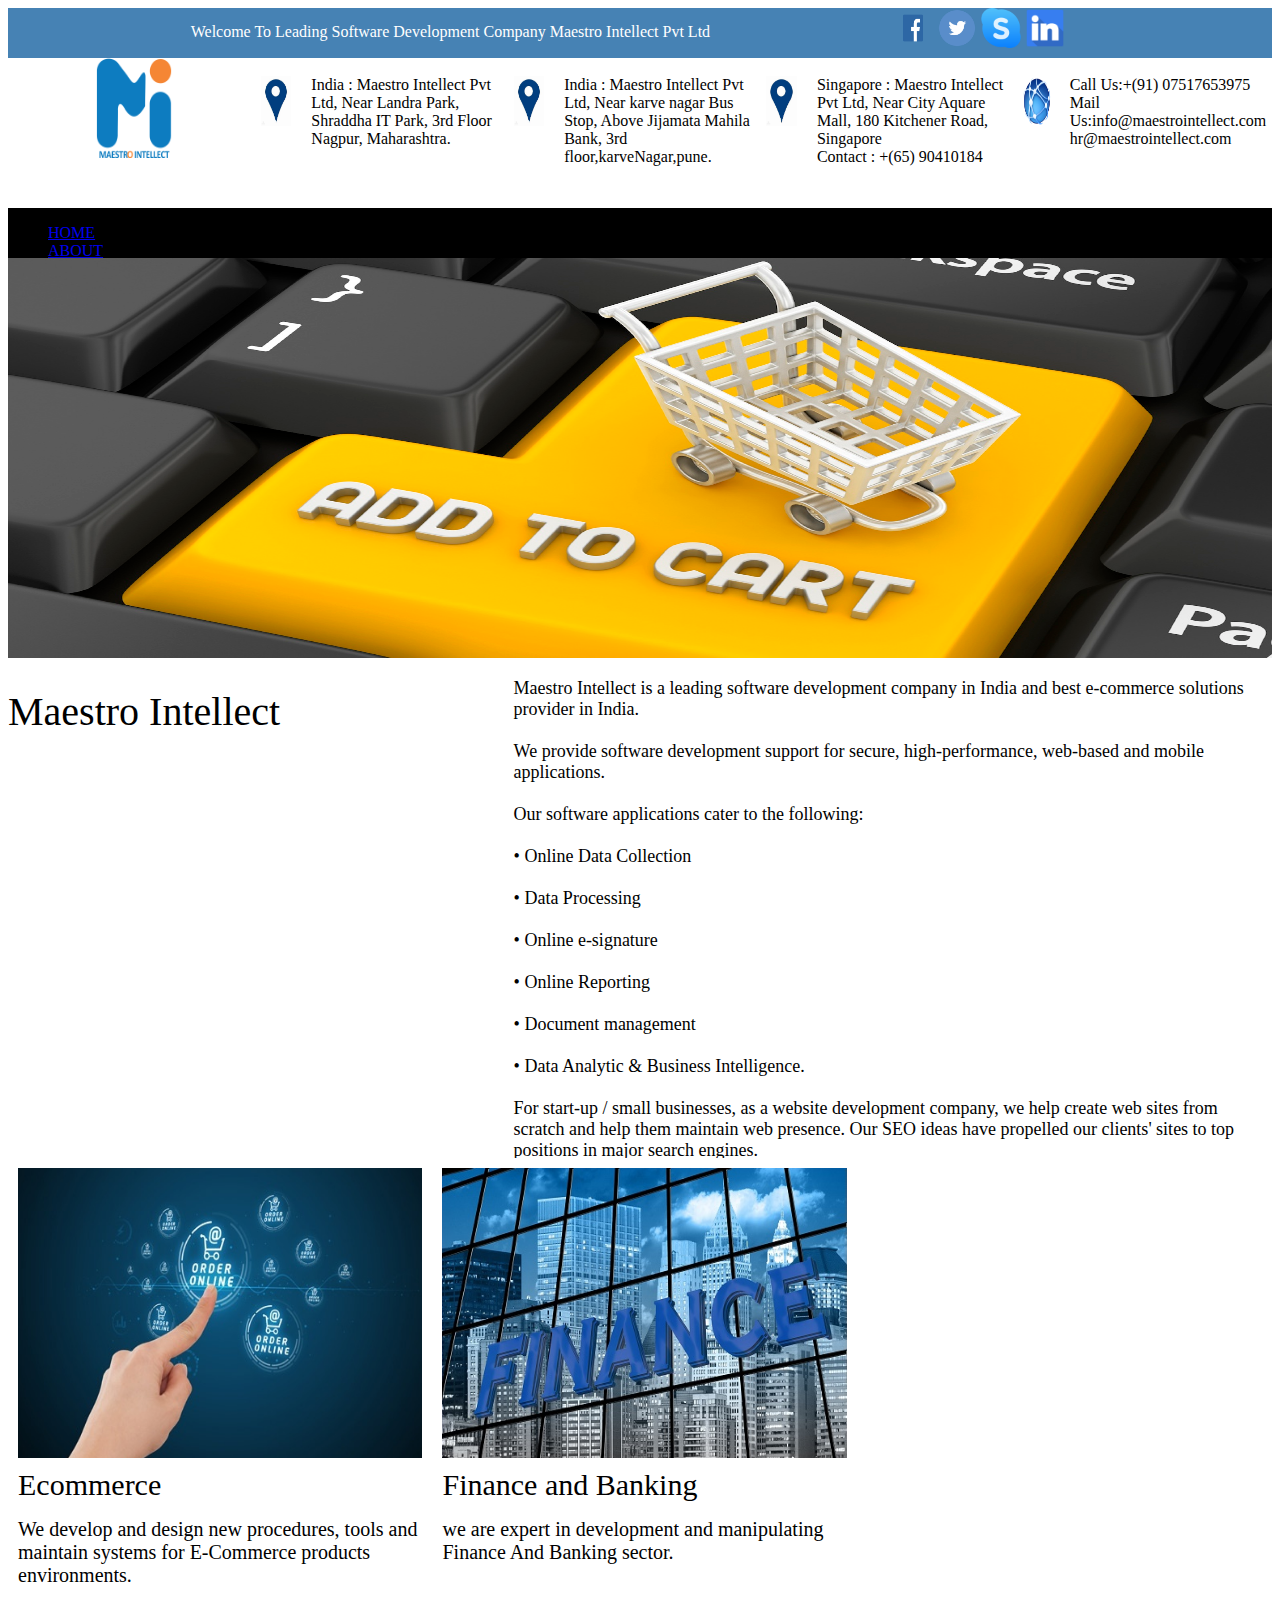
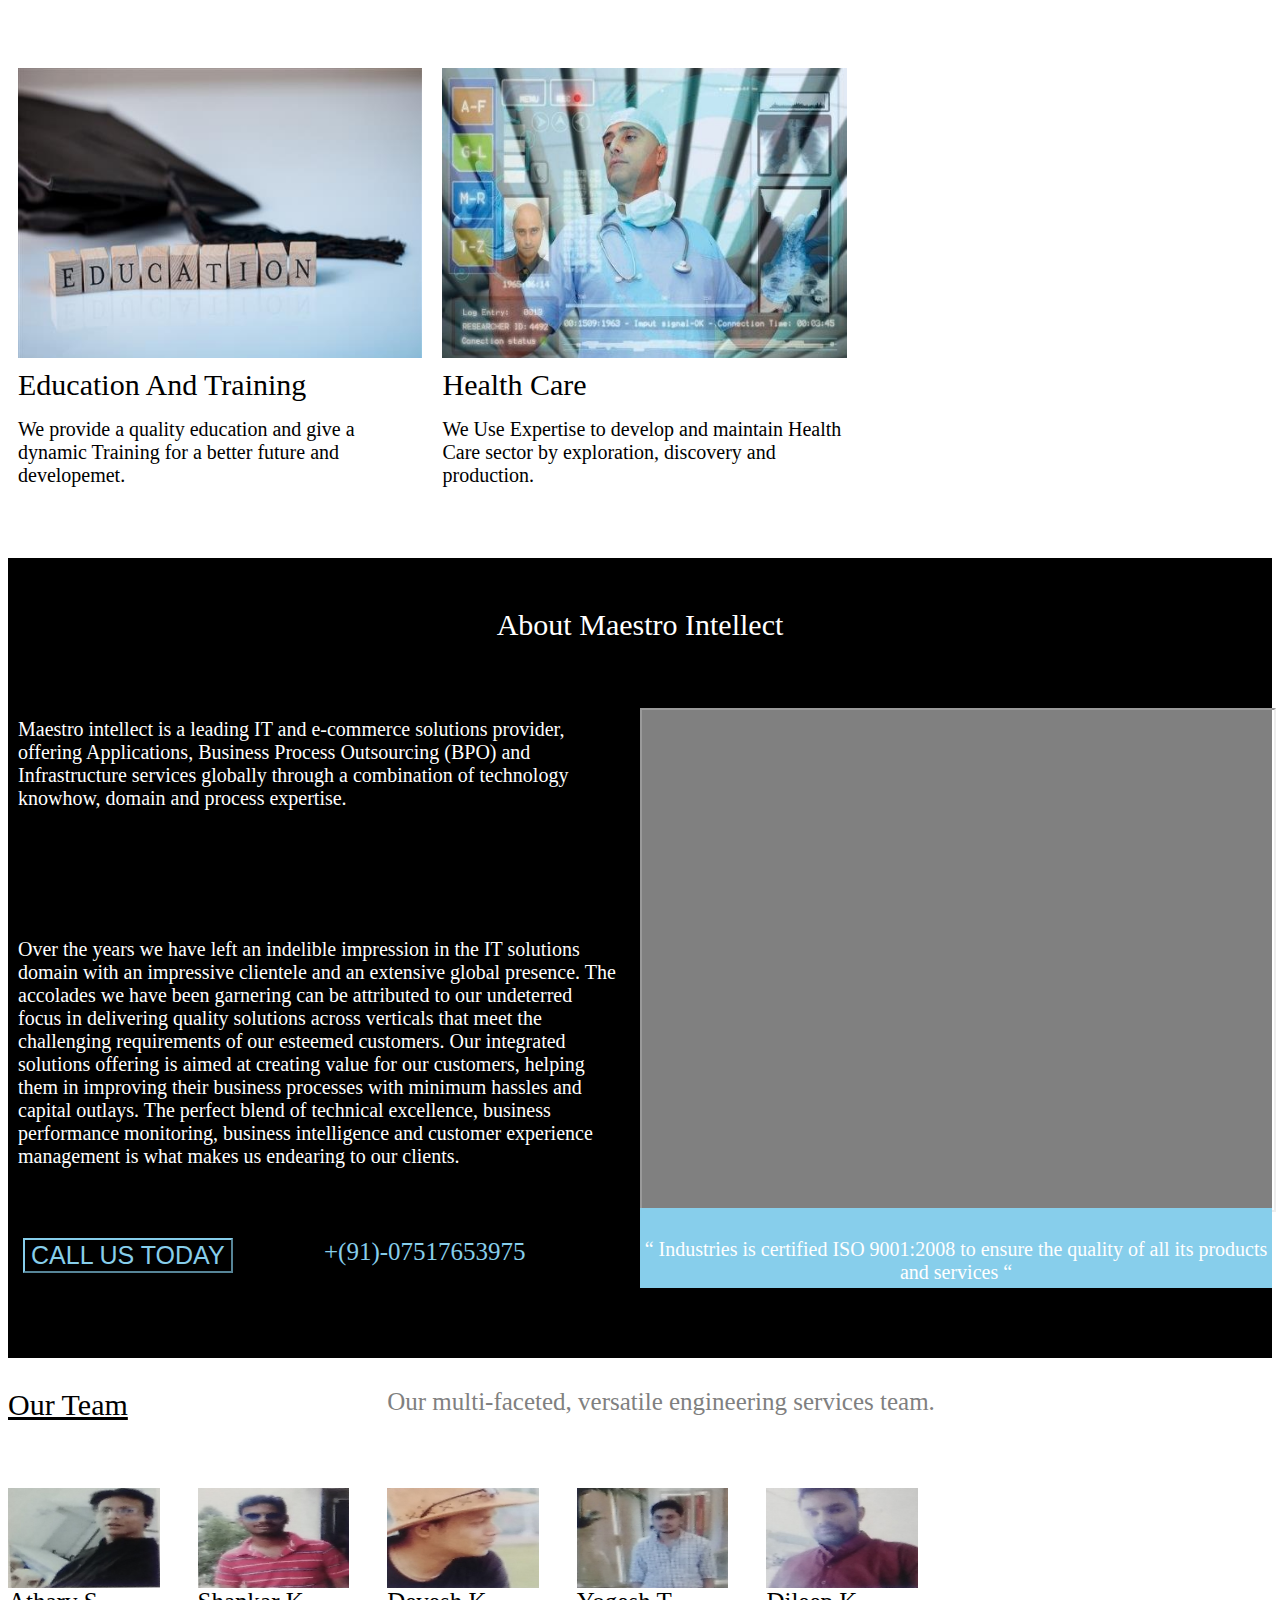
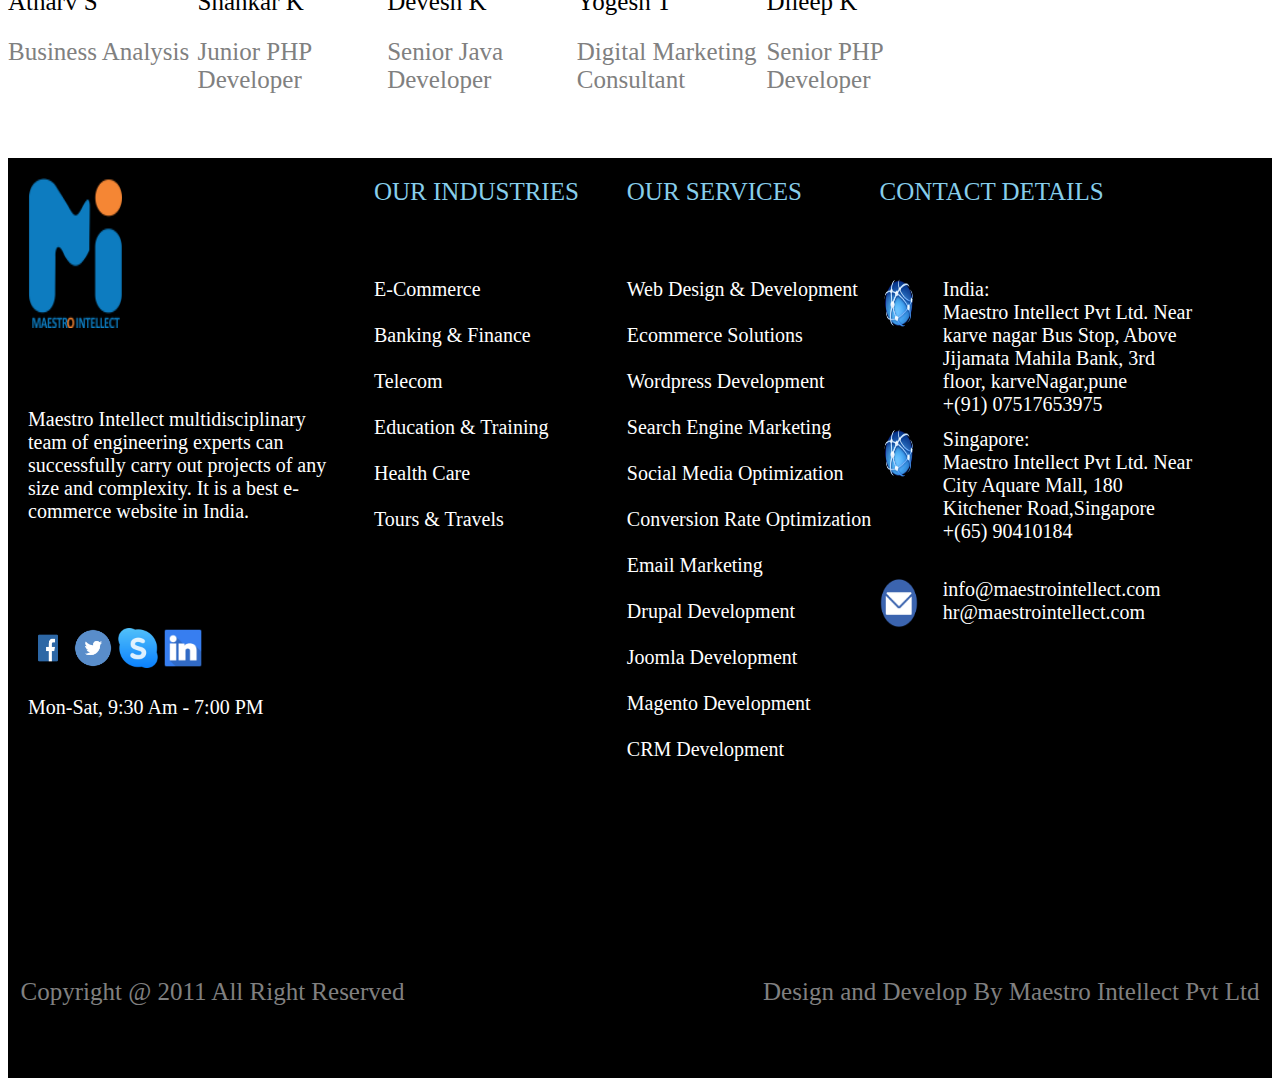
==== index.html @ c9f1bfad "static website demo" ====
<!DOCTYPE html>
<html>
<head>
	   <title> Maestro </title> 
<!-----------------external css------------------------>
	<link href="Maestro.css" rel="stylesheet" type="text/css">
	
<style>

	.a{
	background-color:steelblue;
	color:white;
	height:50px;
	width:100%;
	float:left;
	}

	.a1{
	background-color:steelblue;
	color:white;
	height:35px;
	width:70%;
	float:left;
	text-align:center;
	padding-top:15px;
	}
	
	.a2{
	background-color:steelblue;
	color:white;
	height:50px;
	width:30%;
	float:left;
	}

	.b{
	background-color:black;
	color:white;
	height:150px;
	width:100%;
	float:left;
	}

	.b1{
	background-color:white;
	color:white;
	height:150px;
	width:20%;
	float:left;
	text-align:center;
	}

	.b2{
	background-color:white;
	color:black;
	height:150px;
	width:20%;
	float:left;
	}

	.b21{
	background-color:white;
	color:black;
	height:150px;
	width:20%;
	float:left;
	}
	
	.b22{
	background-color:white;
	color:black;
	height:150px;
	width:80%;
	float:left;
	}

	.b3{
	background-color:white;
	color:black;
	height:150px;
	width:20%;
	float:left;
	}
	
	.b31{
	background-color:white;
	color:black;
	height:150px;
	width:20%;
	float:left;
	}
	
	.b32{
	background-color:white;
	color:black;
	height:150px;
	width:80%;
	float:left;
	}
		
	.b4{
	background-color:white;
	color:black;
	height:150px;
	width:20%;
	float:left;
	}

   .b41{
	background-color:white;
	color:black;
	height:150px;
	width:20%;
	float:left;
	}
	
	.b42{
	background-color:white;
	color:black;
	height:150px;
	width:80%;
	float:left;
	}
	
	.b5{
	background-color:white;
	color:black;
	height:150px;
	width:20%;
	float:left;
	}

	.b51{
	background-color:white;
	color:black;
	height:150px;
	width:20%;
	float:left;
	}
	
	.b52{
	background-color:white;
	color:black;
	height:150px;
	width:80%;
	float:left;
	}
	
	.c{
		background-color:black;
		height:50px;
		width:100%;
		float:left;
	}

	.d{
	background-color:black;
	color:white;
	height:400px;
	width:100%;
	float:left;
	}
	
	.e{
	background-color:black;
	color:white;
	height:500px;
	width:100%;
	float:left;
	}
	
	.e1{
	background-color:white;
	color:black;
	height:500px;
	width:40%;
	float:left;
	padding-top:30px;
	font-size:40px;
	}
	
	.e2{
	background-color:white;
	color:black;
	text-align:left;
	height:500px;
	width:60%;
	float:left;
	font-size:18px;
	padding-top:20px;
	}
	
	.f{
	background-color:white;
	color:white;
	height:500px;
	width:100%;
	float:left;
	}
	
	.f1{
	background-color:white;
	color:white;
	height:300px;
	width:100%;
	float:left;
	}
	
	.f11{
	background-color:blue;
	color:white;
	height:300px;
	width:32%;
	float:left;
	margin:10px;
	}
	
	.f12{
	background-color:green;
	color:white;
	height:300px;
	width:32%;
	float:left;
	margin:10px;
	}
	
	.f13{
	background-color:blue;
	color:white;
	height:300px;
	width:32%;
	float:left;
	margin:10px;
	}
	
	.f2{
	background-color:white;
	color:white;
	height:200px;
	width:100%;
	float:left;
	}
	
	.f21{
	background-color:blue;
	color:white;
	height:200px;
	width:32%;
	float:left;
	margin:10px;
	}
	
	.f211{
	background-color:white;
	color:black;
	height:50px;
	width:100%;
	float:left;
	font-size:30px;
	}
	
	.f212{
	background-color:white;
	color:black;
	height:150px;
	width:100%;
	float:left;
	font-size:20px;
	}
	
	
	.f22{
	background-color:green;
	color:white;
	height:200px;
	width:32%;
	float:left;
	margin:10px;
	}
	
	.f221{
	background-color:white;
	color:black;
	height:50px;
	width:100%;
	float:left;
	font-size:30px;
	}
	
	.f222{
	background-color:white;
	color:black;
	height:150px;
	width:100%;
	float:left;
	font-size:20px;
	}
	
	.f23{
	background-color:blue;
	color:white;
	height:200px;
	width:32%;
	float:left;
	margin:10px;
	}
	
	.f231{
	background-color:white;
	color:black;
	height:50px;
	width:100%;
	float:left;
	font-size:30px;
	}
	
	.f232{
	background-color:white;
	color:black;
	height:150px;
	width:100%;
	float:left;
	font-size:20px;
	}
	
	
	.g{
	background-color:white;
	color:white;
	height:500px;
	width:100%;
	float:left;
	}
	
	.g1{
	background-color:white;
	color:white;
	height:300px;
	width:100%;
	float:left;
	}
	
	.g11{
	background-color:blue;
	color:white;
	height:300px;
	width:32%;
	float:left;
	margin:10px;
	}
	
	.g12{
	background-color:green;
	color:white;
	height:300px;
	width:32%;
	float:left;
	margin:10px;
	}
	
	.g13{
	background-color:blue;
	color:white;
	height:300px;
	width:32%;
	float:left;
	margin:10px;
	}
	
	.g2{
	background-color:white;
	color:white;
	height:200px;
	width:100%;
	float:left;
	}
	
	.g21{
	background-color:blue;
	color:white;
	height:200px;
	width:32%;
	float:left;
	margin:10px;
	}
	
	.g211{
	background-color:white;
	color:black;
	height:50px;
	width:100%;
	float:left;
	font-size:30px;
	}
	
	.g212{
	background-color:white;
	color:black;
	height:150px;
	width:100%;
	float:left;
	font-size:20px;
	}
	
	
	.g22{
	background-color:green;
	color:white;
	height:200px;
	width:32%;
	float:left;
	margin:10px;
	}
	
	.g221{
	background-color:white;
	color:black;
	height:50px;
	width:100%;
	float:left;
	font-size:30px;
	}
	
	.g222{
	background-color:white;
	color:black;
	height:150px;
	width:100%;
	float:left;
	font-size:20px;
	}
	
	.g23{
	background-color:blue;
	color:white;
	height:200px;
	width:32%;
	float:left;
	margin:10px;
	}
	
	.g231{
	background-color:white;
	color:black;
	height:50px;
	width:100%;
	float:left;
	font-size:30px;
	}
	
	.g232{
	background-color:white;
	color:black;
	height:150px;
	width:100%;
	float:left;
	font-size:20px;
	}
	
	.h{
	background-color:blue;
	color:white;
	height:800px;
	width:100%;
	float:left;
	}
	
	.h1{
	background-color:black;
	color:white;
	height:100px;
	width:100%;
	float:left;
	text-align:center;
	font-size:30px;
	padding-top:50px;
	}
	
	.h2{
	background-color:blue;
	color:white;
	height:500px;
	width:100%;
	float:left;
	}
	
	.h21{
	background-color:black;
	color:white;
	height:500px;
	width:50%;
	float:left;
	}
	
	.h211{
	background-color:black;
	color:white;
	height:200px;
	width:95%;
	float:left;
	font-size:20px;
	padding:10px;
	}
	
	.h212{
	background-color:black;
	color:white;
	height:300px;
	width:95%;
	float:left;
	font-size:20px;
	padding:10px;
	}
	
	.h22{
	background-color:grey;
	color:white;
	height:500px;
	width:50%;
	float:left;
	}
	
	.h3{
	background-color:black;
	color:white;
	height:200px;
	width:100%;
	float:left;
	padding-bottom:50px;
	}
	
	.h31{
	background-color:blue;
	color:white;
	height:200px;
	width:50%;
	float:left;
	}
	
	.h311{
	background-color:black;
	color:skyblue;
	height:180px;
	width:50%;
	float:left;
	padding-top:30px;
	font-size:20px;
	}
	
	.abc{
	background-color:black;
	color:skyblue;
	font-size:25px;
	border-color:skyblue;
	}
	
	.abc:hover{
	background-color:skyblue;
	color:white;
	}
	
	.h312{
	background-color:black;
	color:skyblue;
	height:180px;
	width:50%;
	float:left;
	padding-top:30px;
	font-size:25px;
	}
	
	.h32{
	background-color:skyblue;
	color:white;
	height:50px;
	width:50%;
	float:left;
	padding-top:30px;
	font-size:20px;
	text-align:center;
	}
	
	.i{
	background-color:white;
	color:black;
	height:400px;
	width:100%;
	float:left;
	}
	
	.i1{
	background-color:white;
	color:black;
	height:100px;
	width:100%;
	float:left;
	padding-top:30px;
	}
	
	.i11{
	background-color:white;
	color:black;
	height:100px;
	width:30%;
	float:left;
	font-size:30px;
	}
	
	.i12{
	background-color:white;
	color:grey;
	height:100px;
	width:70%;
	float:left;
	font-size:25px;
	}
	
	.i2{
	background-color:white;
	color:black;
	height:200px;
	width:100%;
	float:left;
	}
	
	.i21{
	background-color:white;
	color:black;
	height:200px;
	width:15%;
	float:left;
	}
	
	.i211{
	background-color:white;
	color:black;
	height:100px;
	width:100%;
	float:left;
	}
	
	.i212{
	background-color:white;
	color:black;
	height:50px;
	width:100%;
	float:left;
	font-size:25px;
	}
	
	.i213{
	background-color:white;
	color:grey;
	height:50px;
	width:100%;
	float:left;
	font-size:25px;
	}
	
	.i213:hover{
	background-color:white;
	color:steelblue;
	}
	
	.i22{
	background-color:white;
	color:black;
	height:200px;
	width:15%;
	float:left;
	}
	
	.i221{
	background-color:white;
	color:black;
	height:100px;
	width:100%;
	float:left;
	}
	
	.i222{
	background-color:white;
	color:black;
	height:50px;
	width:100%;
	float:left;
	font-size:25px;
	}
	
	.i223{
	background-color:white;
	color:grey;
	height:50px;
	width:80%;
	float:left;
	font-size:25px;
	}
	
	.i223:hover{
	background-color:white;
	color:steelblue;
	}
	
	.i23{
	background-color:white;
	color:black;
	height:200px;
	width:15%;
	float:left;
	}
	
	.i231{
	background-color:white;
	color:black;
	height:100px;
	width:100%;
	float:left;
	}
	
	.i232{
	background-color:white;
	color:black;
	height:50px;
	width:100%;
	float:left;
	font-size:25px;
	}
	
	.i233{
	background-color:white;
	color:grey;
	height:50px;
	width:100%;
	float:left;
	font-size:25px;
	}
	
	.i233:hover{
	background-color:white;
	color:steelblue;
	}
	
	.i24{
	background-color:white;
	color:black;
	height:200px;
	width:15%;
	float:left;
	}
	
	.i241{
	background-color:white;
	color:black;
	height:100px;
	width:100%;
	float:left;
	}
	
	.i242{
	background-color:white;
	color:black;
	height:50px;
	width:100%;
	float:left;
	font-size:25px;
	}
	
	.i243{
	background-color:white;
	color:grey;
	height:50px;
	width:100%;
	float:left;
	font-size:25px;
	}
	
	.i243:hover{
	background-color:white;
	color:steelblue;
	}
	
	.i25{
	background-color:white;
	color:black;
	height:200px;
	width:15%;
	float:left;
	}
	
	.i251{
	background-color:white;
	color:black;
	height:100px;
	width:100%;
	float:left;
	}
	
	.i252{
	background-color:white;
	color:black;
	height:50px;
	width:100%;
	float:left;
	font-size:25px;
	}
	
	.i253{
	background-color:white;
	color:grey;
	height:50px;
	width:100%;
	float:left;
	font-size:25px;
	}
	
	.i253:hover{
	background-color:white;
	color:steelblue;
	}
	
	.j{
	background-color:black;
	color:white;
	height:800px;
	width:100%;
	float:left;
	}
	
	.j1{
	background-color:black;
	color:white;
	height:800px;
	width:25%;
	float:left;
	margin:20px;
	}
	
	.j11{
	background-color:black;
	color:white;
	height:200px;
	width:100%;
	float:left;
	}
	
	.j12{
	background-color:black;
	color:white;
	height:200px;
	width:100%;
	float:left;
	font-size:20px;
	padding-top:30px;
	}
	
	.j13{
	background-color:black;
	color:white;
	height:200px;
	width:100%;
	float:left;
	padding-top:20px;
	font-size:20px;
	}
	
	
	.j2{
	background-color:black;
	color:white;
	height:800px;
	width:20%;
	float:left;
	margin-left:10px;
	}
	
	.j21{
	background-color:black;
	color:skyblue;
	height:100px;
	width:100%;
	float:left;
	font-size:25px;
	margin-top:20px;
	}
	
	.j22{
	background-color:black;
	color:white;
	height:700px;
	width:100%;
	float:left;
	font-size:20px;
	}
	.j22:hover{
	color:skyblue;
	}
	
	.j3{
	background-color:black;
	color:white;
	height:800px;
	width:20%;
	float:left;
	}
	
	.j31{
	background-color:black;
	color:skyblue;
	height:100px;
	width:100%;
	float:left;
	font-size:25px;
	margin-top:20px;
	}
	
	.j32{
	background-color:black;
	color:white;
	height:700px;
	width:100%;
	float:left;
	font-size:20px;
	}
	
	.j32:hover{
	color:skyblue;
	}
	
	.j4{
	background-color:black;
	color:white;
	height:800px;
	width:25%;
	float:left;
	}
	
	.j41{
	background-color:black;
	color:skyblue;
	height:100px;
	width:100%;
	float:left;
	margin-top:20px;
	font-size:25px;
	}
	
	.j42{
	background-color:black;
	color:white;
	height:150px;
	width:100%;
	float:left;
	}
	
	.j421{
	background-color:black;
	color:white;
	height:150px;
	width:20%;
	float:left;
	}
	
	.j422{
	background-color:black;
	color:white;
	height:150px;
	width:80%;
	float:left;
	font-size:20px;
	}
		
	.j43{
	background-color:black;
	color:white;
	height:150px;
	width:100%;
	float:left;
	}

   .j431{
	background-color:black;
	color:white;
	height:150px;
	width:20%;
	float:left;
	}
	
	.j432{
	background-color:black;
	color:white;
	height:150px;
	width:80%;
	float:left;
	font-size:20px;
	}
	
	.j44{
	background-color:black;
	color:white;
	height:150px;
	width:100%;
	float:left;
	}

	.j441{
	background-color:black;
	color:white;
	height:150px;
	width:20%;
	float:left;
	}
	
	.j442{
	background-color:black;
	color:white;
	height:150px;
	width:80%;
	float:left;
	font-size:20px;
	}
	
	.k{
	background-color:black;
	color:white;
	height:100px;
	width:100%;
	float:left;
	padding-top:20px;
	}
	
	.k1{
	background-color:black;
	color:grey;
	height:80px;
	width:50%;
	float:left;
	font-size:25px;
	}
	
	.k2{
	background-color:black;
	color:grey;
	height:80px;
	width:50%;
	float:left;
	font-size:25px;
	text-align:right;
	}
	
	
	
</style>
</head>
<body>
<!---------------------------------------first row--------------------------------------------------->
	<div class="a">
		<div class="a1"> Welcome To Leading Software Development Company Maestro Intellect Pvt Ltd </div>
		<div class="a2">
		<a href="http://www.facebook.com" target="_blank";> <img src="images/fb-logo.png"  style="height:40px;width:40px"></a>
		<a href="http://www.twitter.com" target="_blank";> <img src="images/tweet.png"  style="height:40px;width:40px"></a>
		<a href="http://www.skype.com" target="_blank";> <img src="images/skype.png"  style="height:40px;width:40px"></a>
		<a href="http://www.linkedin.com" target="_blank";> <img src="images/linkdin.png"  style="height:40px;width:40px"></a>
		</div>
	</div>
	
	<!-----------------------------------2nd row-------------------------------------------------------->
	<div class="b">
		<div class="b1"> 
			 <img src="images/milogo.png"  style="height:100px;width:30%">
		</div>
		
		<div class="b2"> 
			<div class="b21"><br> <img src="images/map.jfif"  style="height:50px;width:60%"> </div>	
			<div class="b22"><br> India : Maestro Intellect Pvt Ltd, Near Landra Park, Shraddha IT Park, 3rd Floor Nagpur, Maharashtra.</div>	
		</div>
		
		<div class="b3"> 
			<div class="b31"><br> <img src="images/map.jfif"  style="height:50px;width:60%"> </div>	
			<div class="b32"><br> India : Maestro Intellect Pvt Ltd, Near karve nagar Bus Stop, Above Jijamata Mahila Bank, 3rd floor,karveNagar,pune. </div>	
		</div>	
		
		<div class="b4"> 
			<div class="b41"><br> <img src="images/map.jfif"  style="height:50px;width:60%"> </div>	
			<div class="b42"><br> Singapore : Maestro Intellect Pvt Ltd, Near City Aquare Mall, 180 Kitchener Road, Singapore <br> Contact : +(65) 90410184 </div>	
		</div>
		
		<div class="b5"> 
			<div class="b51"><br> <img src="images/www.png"  style="height:50px;width:70%"> </div>	
			<div class="b52"><br> Call Us:+(91) 07517653975 <br> Mail Us:info@maestrointellect.com  hr@maestrointellect.com </div>	
		</div>	
	</div>	
<!---------------------------------------------3rd row------------------------------------------------------>
	<div class="c">
		<div class="navbar">
			<ul>
				<li><a href="#">HOME</a></li>
				<li><a href="#">ABOUT</a></li>
				<li><a href="#">INDUSTRIES</a></li>
				<li><a href="#">SERVICES</a></li>
				<li><a href="#">CAREER</a></li>
				<li><a href="#">CONTACT US</a></li>
			</ul>
		</div>
	</div>
	
	
<!-------------------------------------4th row---------------------------------------->
	<div class="d"> <img src="images/cart.jpg"  style="height:400px;width:100%;"> </div>	
<!---------------------------------------------5th row-------------------------------------------------------->
	<div class="e"> 
		<div class="e1">  Maestro Intellect </div>	
		<div class="e2"> Maestro Intellect is a leading software development company in India and best e-commerce solutions provider in India.<br><br>
	We provide software development support for secure, high-performance, web-based and mobile applications.<br><br>
	Our software applications cater to the following:<br><br>
	• Online Data Collection<br><br>
	• Data Processing<br><br>
	• Online e-signature<br><br>
	• Online Reporting<br><br>
	• Document management<br><br>
	• Data Analytic & Business Intelligence.<br><br>
	For start-up / small businesses, as a website development company, we help create web sites from scratch and help them maintain web presence. Our SEO ideas have propelled our clients' sites to top positions in major search engines.<br><br>
		</div>	
	</div>	
	
<!----------------------------------------------------6th row-------------------------------------------------->

	<div class="f"> 
		<div class="f1">
			<div class="f11">  <img src="images/f1.jpg"  style="height:300px;width:100%"> </div>
			<div class="f12">  <img src="images/f2.jpg"  style="height:300px;width:100%"> </div>
			<div class="f13">  <img src="images/f3.png"  style="height:300px;width:100%"> </div>
		</div>	
		
		<div class="f2">
			<div class="f21"> 
				<div class="f211"> Ecommerce </div>
				<div class="f212"> We develop and design new procedures, tools and maintain systems for E-Commerce products environments. </div>
			</div>
			<div class="f22">
				<div class="f221"> Finance and Banking </div>
				<div class="f222"> we are expert in development and manipulating Finance And Banking sector. </div>
			</div>
			<div class="f23"> 
				<div class="f231"> Telecom </div>
				<div class="f232"> We Develop and provide support and Maintain telecom system. </div>
			</div>
		</div>
	</div>
	
	
<!------------------------------------------------------7th row------------------------------------------------->	
	<div class="g"> 
		<div class="g1">
			<div class="g11"> <img src="images/g1.jpg"  style="height:300px;width:100%"> </div>
			<div class="g12"> <img src="images/g2.jpg"  style="height:300px;width:100%"> </div>
			<div class="g13"> <img src="images/g3.jpg"  style="height:300px;width:100%"> </div>
		</div>	
		
		<div class="g2">
			<div class="g21">  
				<div class="g211"> Education And Training </div>
				<div class="g212"> We provide a quality education and give a dynamic Training for a better future and developemet. </div>
			</div>
			<div class="g22">
				<div class="g221"> Health Care </div>
				<div class="g222"> We Use Expertise to develop and maintain Health Care sector by exploration, discovery and production. </div>
			</div>
			<div class="g23"> 
				<div class="g231"> Tours And Travels </div>
				<div class="g232"> Ensuring high reliability, efficient and optimal performance product and maintenance. </div>
			</div>
		</div>
	</div>
	
<!---------------------------------------------------------8th row----------------------------------------------->	
	<div class="h"> 
		<div class="h1"> About Maestro Intellect </div>
		<div class="h2"> 
			<div class="h21"> 
				<div class="h211"> Maestro intellect is a leading IT and e-commerce solutions provider, offering Applications, Business Process Outsourcing (BPO) and Infrastructure services globally through a combination of technology knowhow, domain and process expertise. </div>
				<div class="h212"> Over the years we have left an indelible impression in the IT solutions domain with an impressive clientele and an extensive global presence. The accolades we have been garnering can be attributed to our undeterred focus in delivering quality solutions across verticals that meet the challenging requirements of our esteemed customers. Our integrated solutions offering is aimed at creating value for our customers, helping them in improving their business processes with minimum hassles and capital outlays. The perfect blend of technical excellence, business performance monitoring, business intelligence and customer experience management is what makes us endearing to our clients.</div>
			</div>
			<div class="h22"> <iframe src="https://www.youtube.com/embed/uYGQcmZUTaw" style="height:500px; width:100%; ">  </iframe> </div>
		</div>
		<div class="h3"> 
			<div class="h31"> 
				<div class="h311"> &nbsp &nbsp<button class="abc">CALL US TODAY</button> </div>
				<div class="h312"> +(91)-07517653975 </div>
			</div>
			<div class="h32"> “ Industries is certified ISO 9001:2008 to ensure the quality of all its products and services “  </div>
		</div>
	</div>
	
	
	
<!---------------------------------------------------------9th row--------------------------------------------------->	
	<div class="i"> 
		<div class="i1"> 
			<div class="i11"> <u> Our Team </u> </div>
			<div class="i12"> Our multi-faceted, versatile engineering services team. </div>
		</div>
		
		<div class="i2"> 
			<div class="i21"> 
				<div class="i211">  <img src="images/i1.jpg"  style="height:100px;width:80%"> </div>
				<div class="i212"> Atharv S </div>
				<div class="i213"> Business Analysis </div>
			</div>
			
			<div class="i22">
				<div class="i221">  <img src="images/i2.jpg"  style="height:100px;width:80%"> </div>
				<div class="i222"> Shankar K </div>
				<div class="i223"> Junior PHP Developer</div>
			</div>
			
			<div class="i23"> 
				<div class="i231">  <img src="images/i3.jpg"  style="height:100px;width:80%"> </div>
				<div class="i232"> Devesh K </div>
				<div class="i233"> Senior Java Developer </div>
			</div>
			
			<div class="i24">
				<div class="i241">  <img src="images/i4.jpg"  style="height:100px;width:80%"> </div>
				<div class="i242"> Yogesh T </div>
				<div class="i243"> Digital Marketing Consultant </div>
			</div>
			
			<div class="i25">
				<div class="i251">   <img src="images/i5.jpg"  style="height:100px;width:80%"> </div>
				<div class="i252"> Dileep K </div>
				<div class="i253"> Senior PHP Developer</div>
			</div>
		
		
		</div>
	</div>




<!----------------------------------------------------------10th row--------------------------------------------------->
	
	<div class="j">
		<div class="j1"> 
			<div class="j11"> <img src="images/milogo.png"  style="height:150px;width:30%"> </div>
			<div class="j12"> Maestro Intellect multidisciplinary team of engineering experts can successfully carry out projects of any size and complexity. It is a best e-commerce website in India. </div>
			<div class="j13"> 
				<a href="http://www.facebook.com" target="_blank";> <img src="images/fb-logo.png"  style="height:40px;width:40px"></a>
				<a href="http://www.twitter.com" target="_blank";> <img src="images/tweet.png"  style="height:40px;width:40px"></a>
				<a href="http://www.skype.com" target="_blank";> <img src="images/skype.png"  style="height:40px;width:40px"></a>
				<a href="http://www.linkedin.com" target="_blank";> <img src="images/linkdin.png"  style="height:40px;width:40px"></a><br><br>
				Mon-Sat, 9:30 Am - 7:00 PM</div>
			</div>
			
		<div class="j2"> 
			<div class="j21"> OUR INDUSTRIES </div>
			<div class="j22"> E-Commerce<br><br> Banking & Finance<br><br> Telecom<br><br> Education & Training<br><br> Health Care<br><br> Tours & Travels </div>
		</div>
		
		<div class="j3"> 
			<div class="j31"> OUR SERVICES </div>
			<div class="j32"> Web Design & Development<br><br>
						Ecommerce Solutions<br><br>
						Wordpress Development<br><br>
						Search Engine Marketing<br><br>
						Social Media Optimization<br><br>
						Conversion Rate Optimization<br><br>
						Email Marketing<br><br>	
						Drupal Development<br><br>
						Joomla Development<br><br>
						Magento Development<br><br>
						CRM Development<br><br>
			</div>
		</div>
		
		<div class="j4">
			<div class="j41"> CONTACT DETAILS</div>
			
			<div class="j42"> 
					<div class="j421"> <img src="images/www.png"  style="height:50px;width:60%"> </div>
					
					<div class="j422">  India:<br>
						Maestro Intellect Pvt Ltd.
						Near karve nagar Bus Stop,
						Above Jijamata Mahila Bank, 
						3rd floor, karveNagar,pune<br>
						+(91) 07517653975
					</div>	
			</div>	
		
			<div class="j43"> 
					<div class="j431"> <img src="images/www.png"  style="height:50px;width:60%"> </div>	
					<div class="j432"> Singapore:<br>
						Maestro Intellect Pvt Ltd.
						Near City Aquare Mall,
						180 Kitchener Road,Singapore<br>
						+(65) 90410184
					</div>	
			</div>
		
			<div class="j44"> 
					<div class="j441"> <img src="images/email.png"  style="height:50px;width:60%"> </div>	
					<div class="j442"> info@maestrointellect.com  <br> hr@maestrointellect.com  </div>	
			</div>	
		</div>
	
	</div>

	
<!-------------------------------------------------------------11th row--------------------------------------------------->	
	
	<div class="k">
		<div class="k1">&nbsp Copyright @ 2011 All Right Reserved </div>
		<div class="k2"> Design and Develop By Maestro Intellect Pvt Ltd &nbsp </div>
	</div>
	
	
</body>
</html>
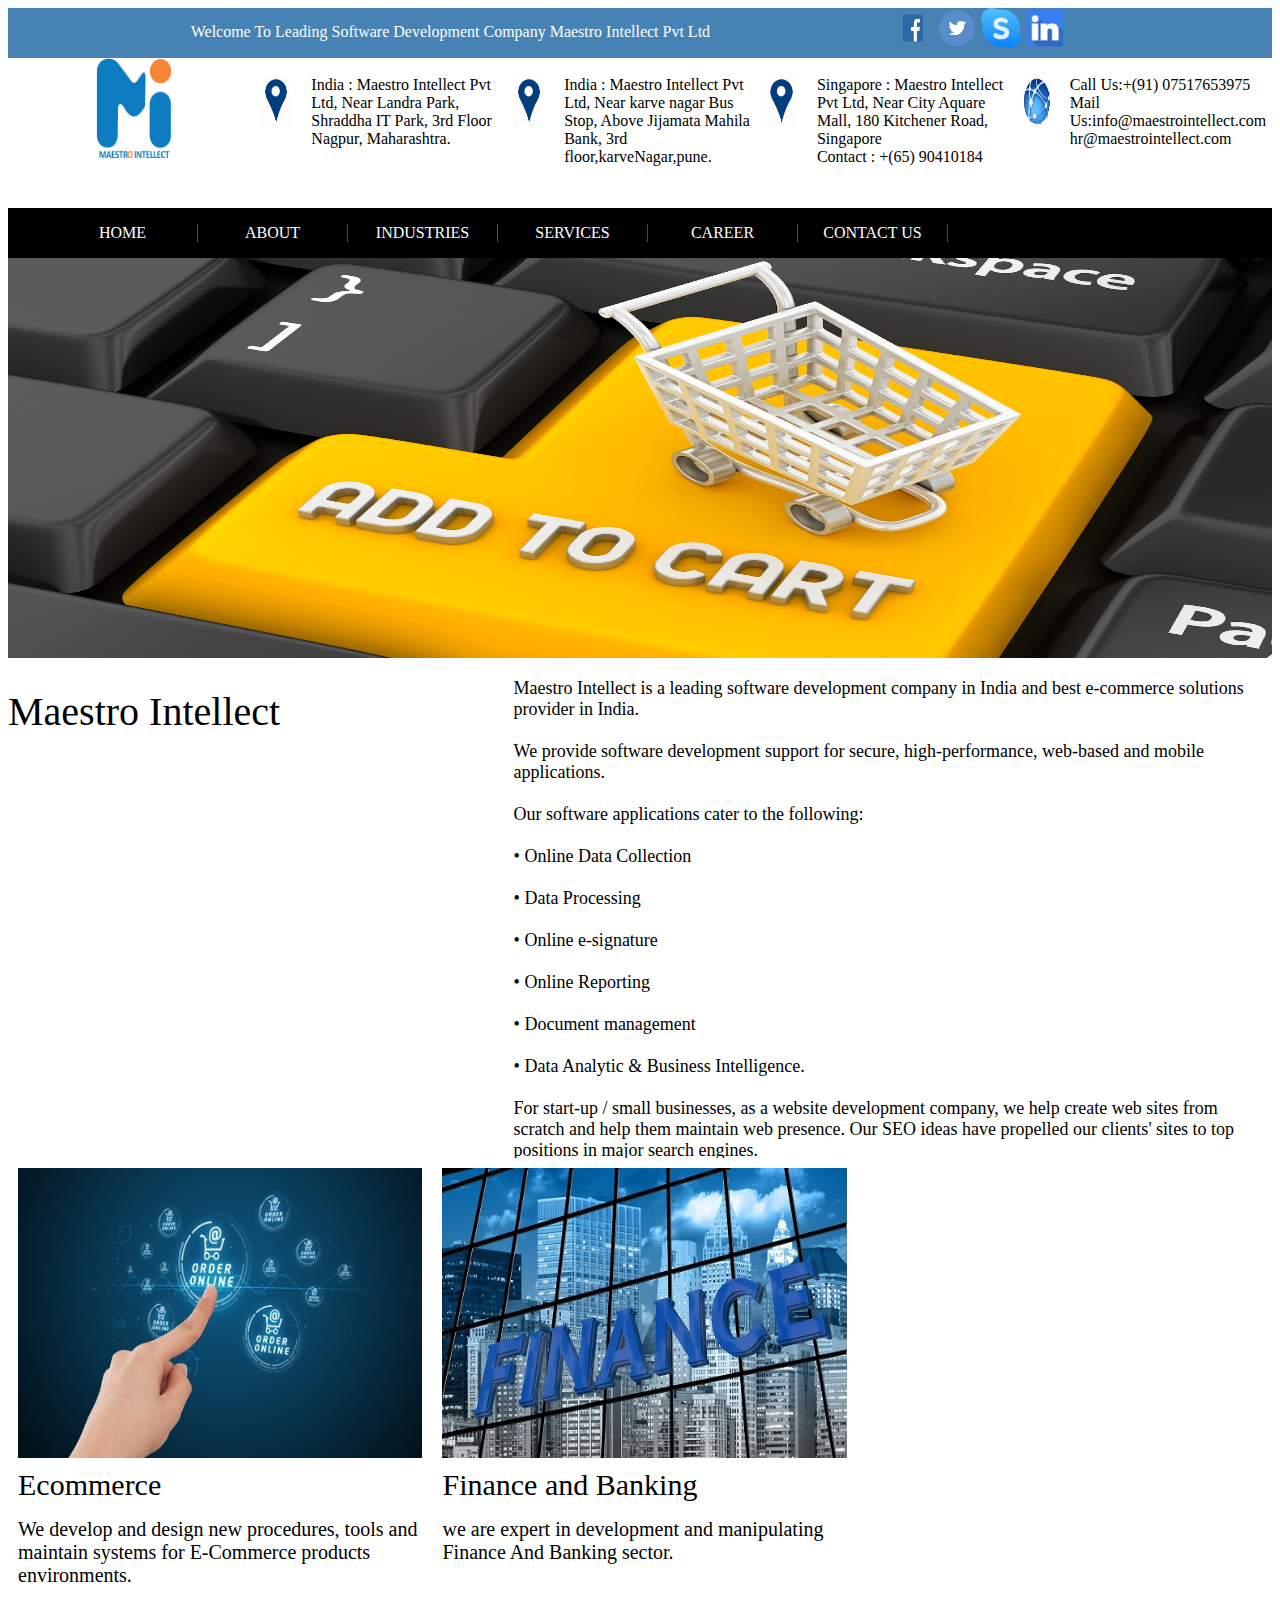
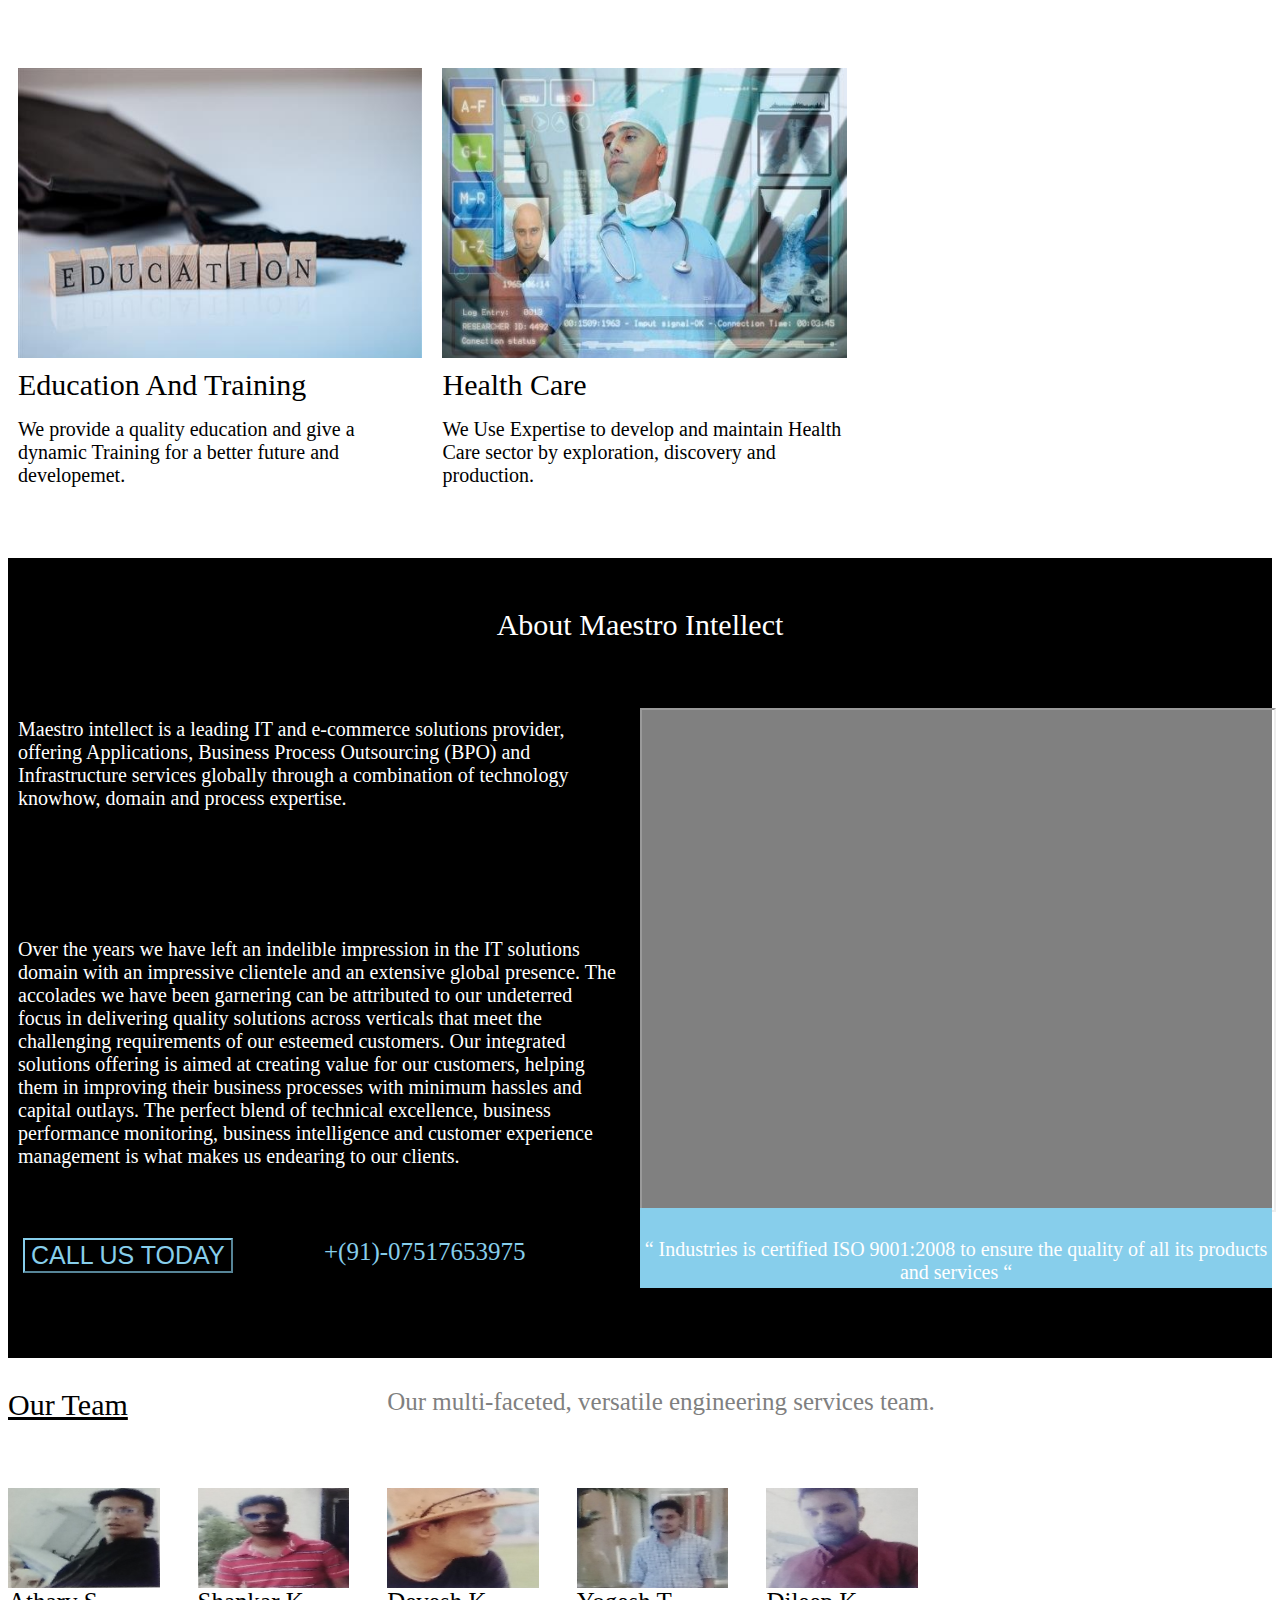
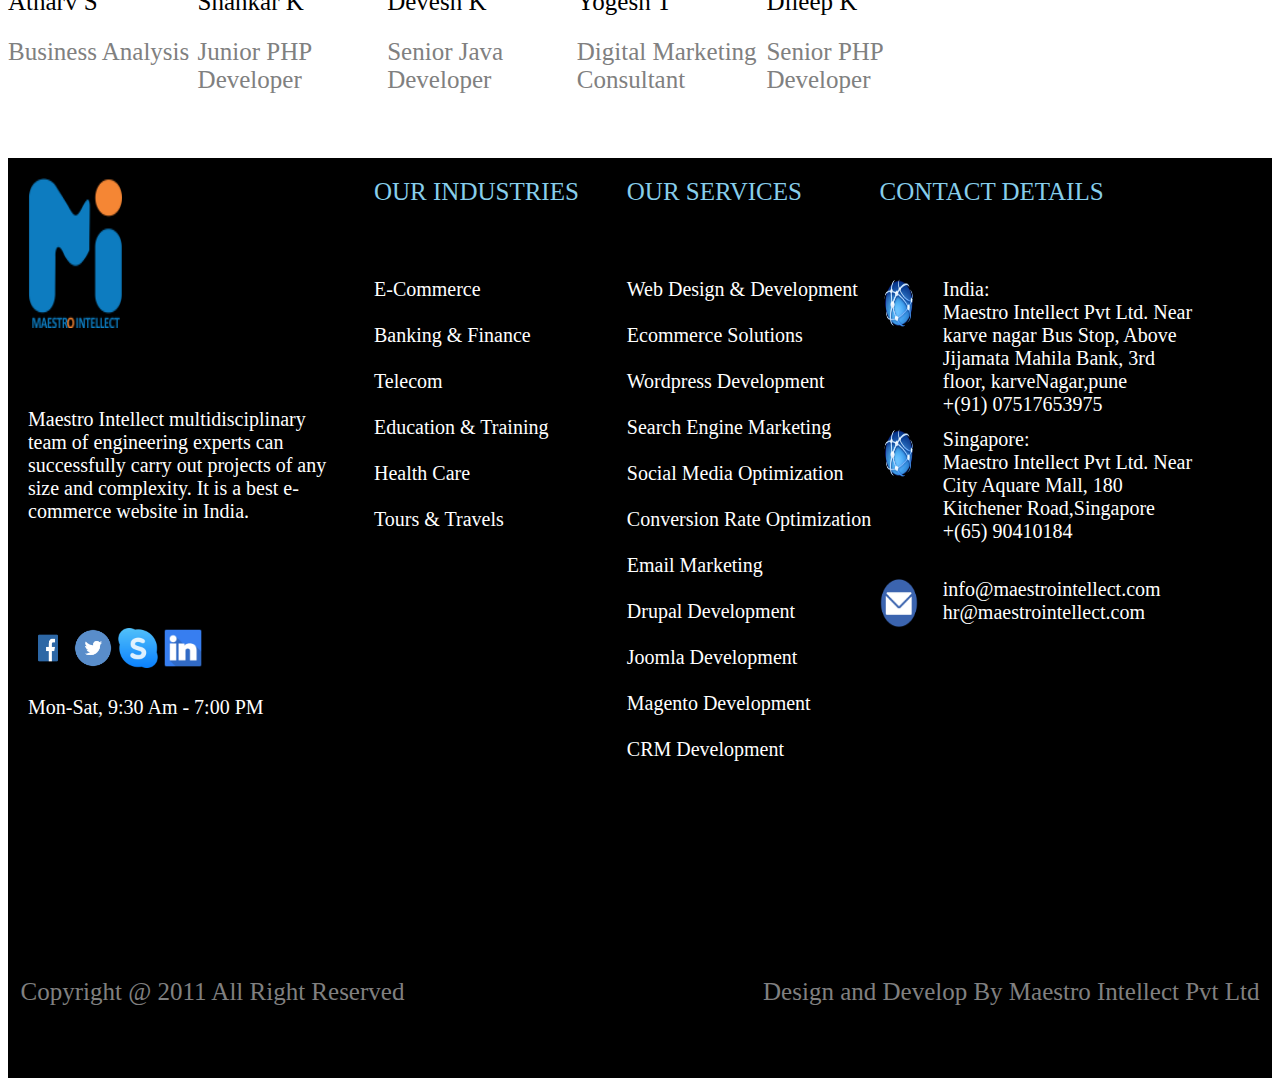
==== commit 058e9e39: "demo static website" ====
--- a/index.html
+++ b/index.html
@@ -3,7 +3,7 @@
 <head>
 	   <title> Maestro </title> 
 <!-----------------external css------------------------>
-	<link href="Maestro.css" rel="stylesheet" type="text/css">
+	<link href="style.css" rel="stylesheet" type="text/css">
 	
 <style>
 
--- a/style.css
+++ b/style.css
@@ -0,0 +1,28 @@
+.navbar{
+	background-color:black;
+	height:50px;
+	
+}
+
+.navbar ul{
+	
+}
+
+.navbar ul li{
+	list-style-type:none;
+	float:left;
+	width:150px;     /*150px each home contact*/
+	text-align:center;	
+}
+
+.navbar ul li a{
+	text-decoration:none;
+	color:white;
+	border-right:1px solid red;
+	display:block;
+}
+
+.navbar ul li a:hover{
+	background-color:yellow;
+	color:green;
+}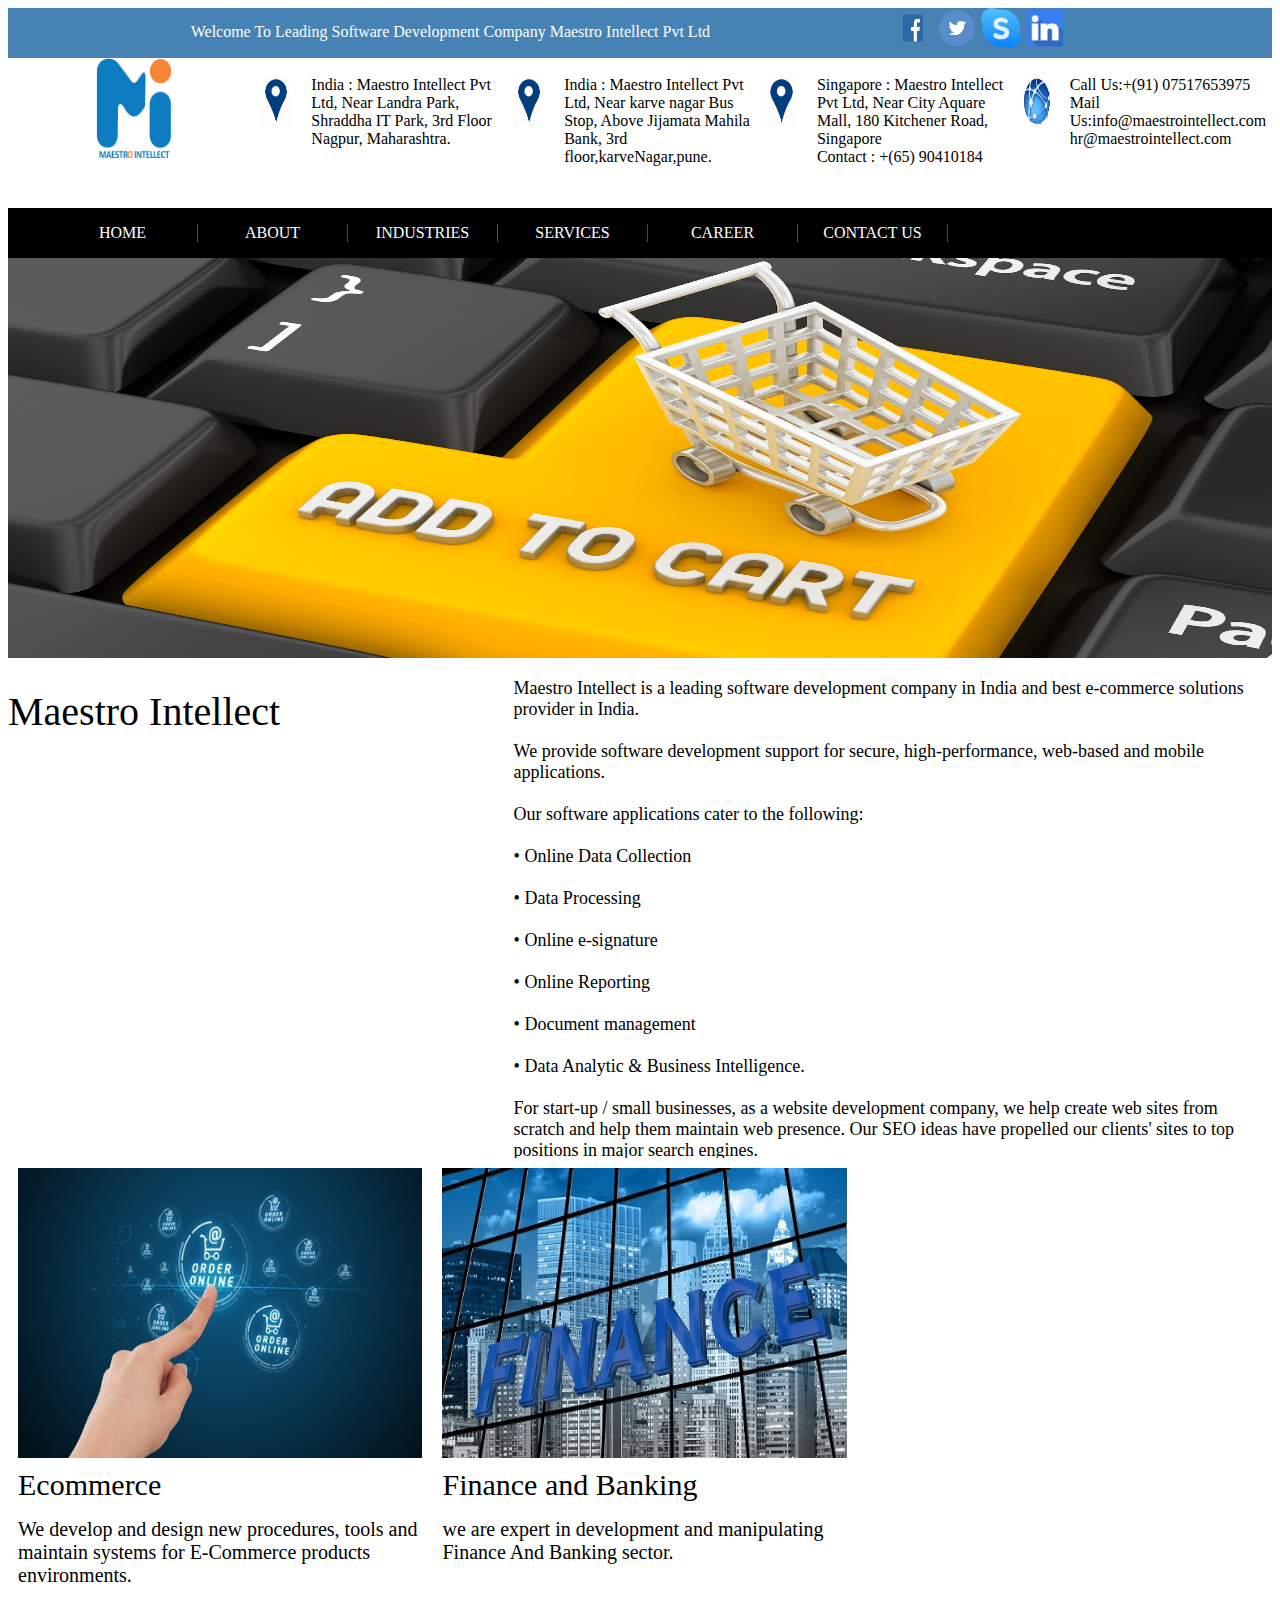
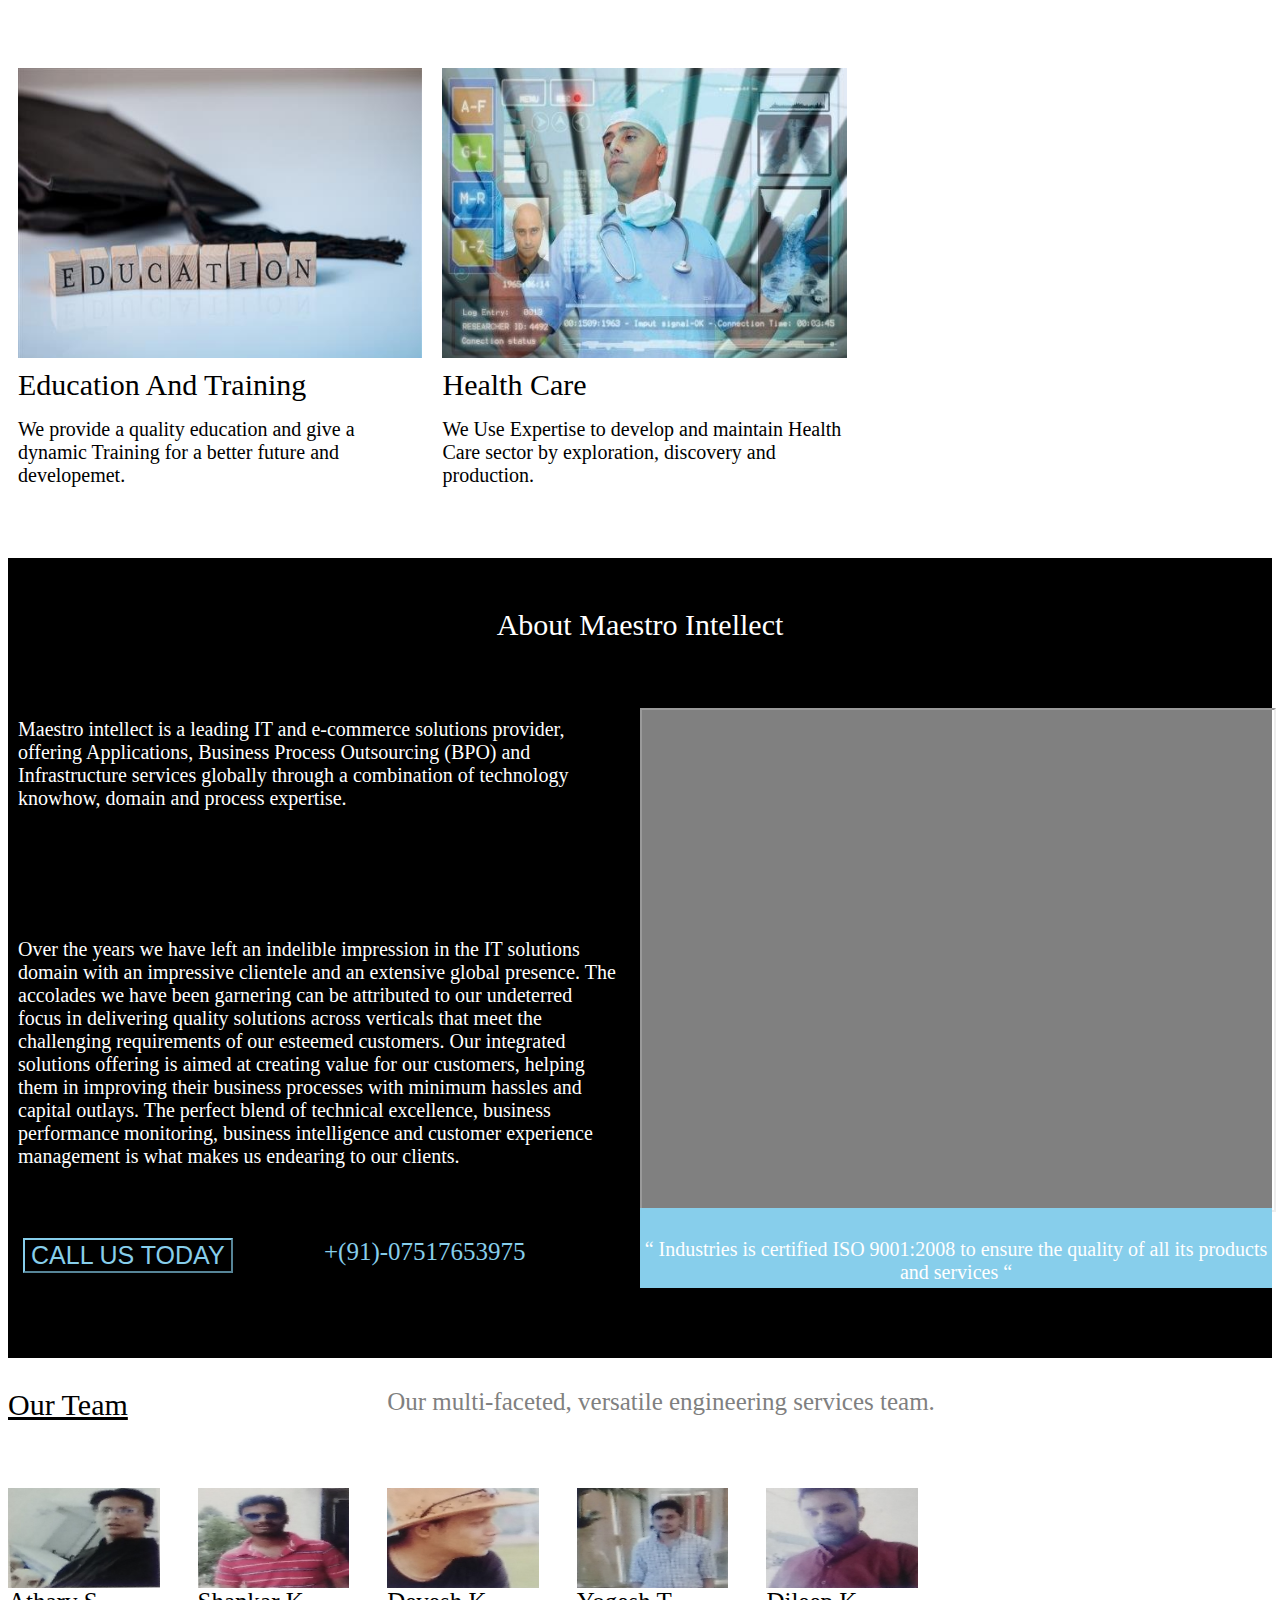
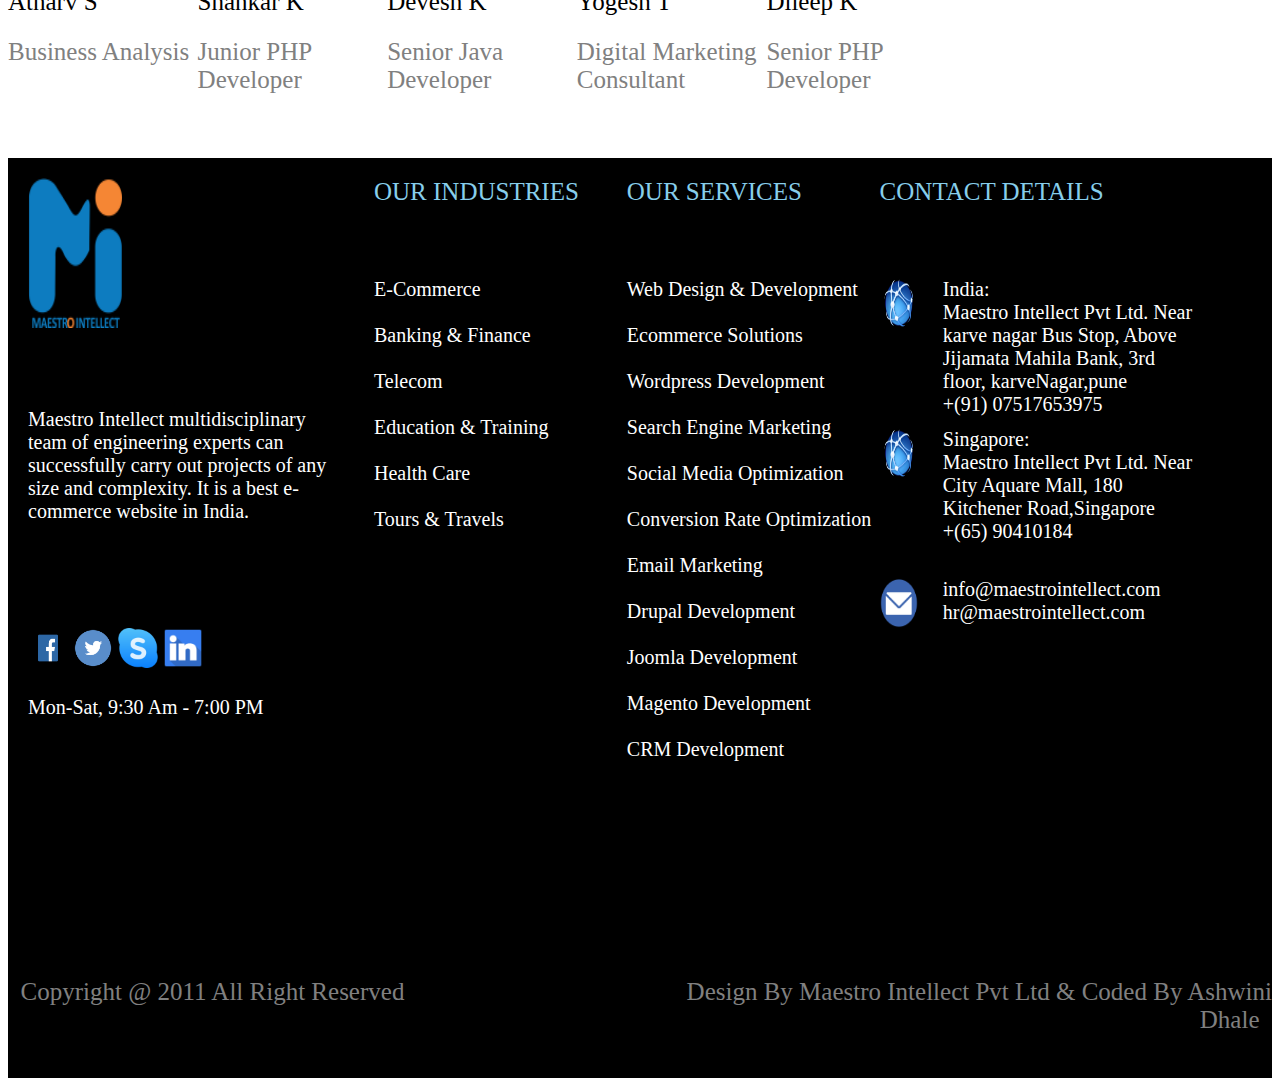
==== commit 619ebc96: "updates" ====
--- a/index.html
+++ b/index.html
@@ -1311,7 +1311,7 @@
 	
 	<div class="k">
 		<div class="k1">&nbsp Copyright @ 2011 All Right Reserved </div>
-		<div class="k2"> Design and Develop By Maestro Intellect Pvt Ltd &nbsp </div>
+		<div class="k2">Design By Maestro Intellect Pvt Ltd & Coded By Ashwini Dhale &nbsp </div>
 	</div>
 	
 	
